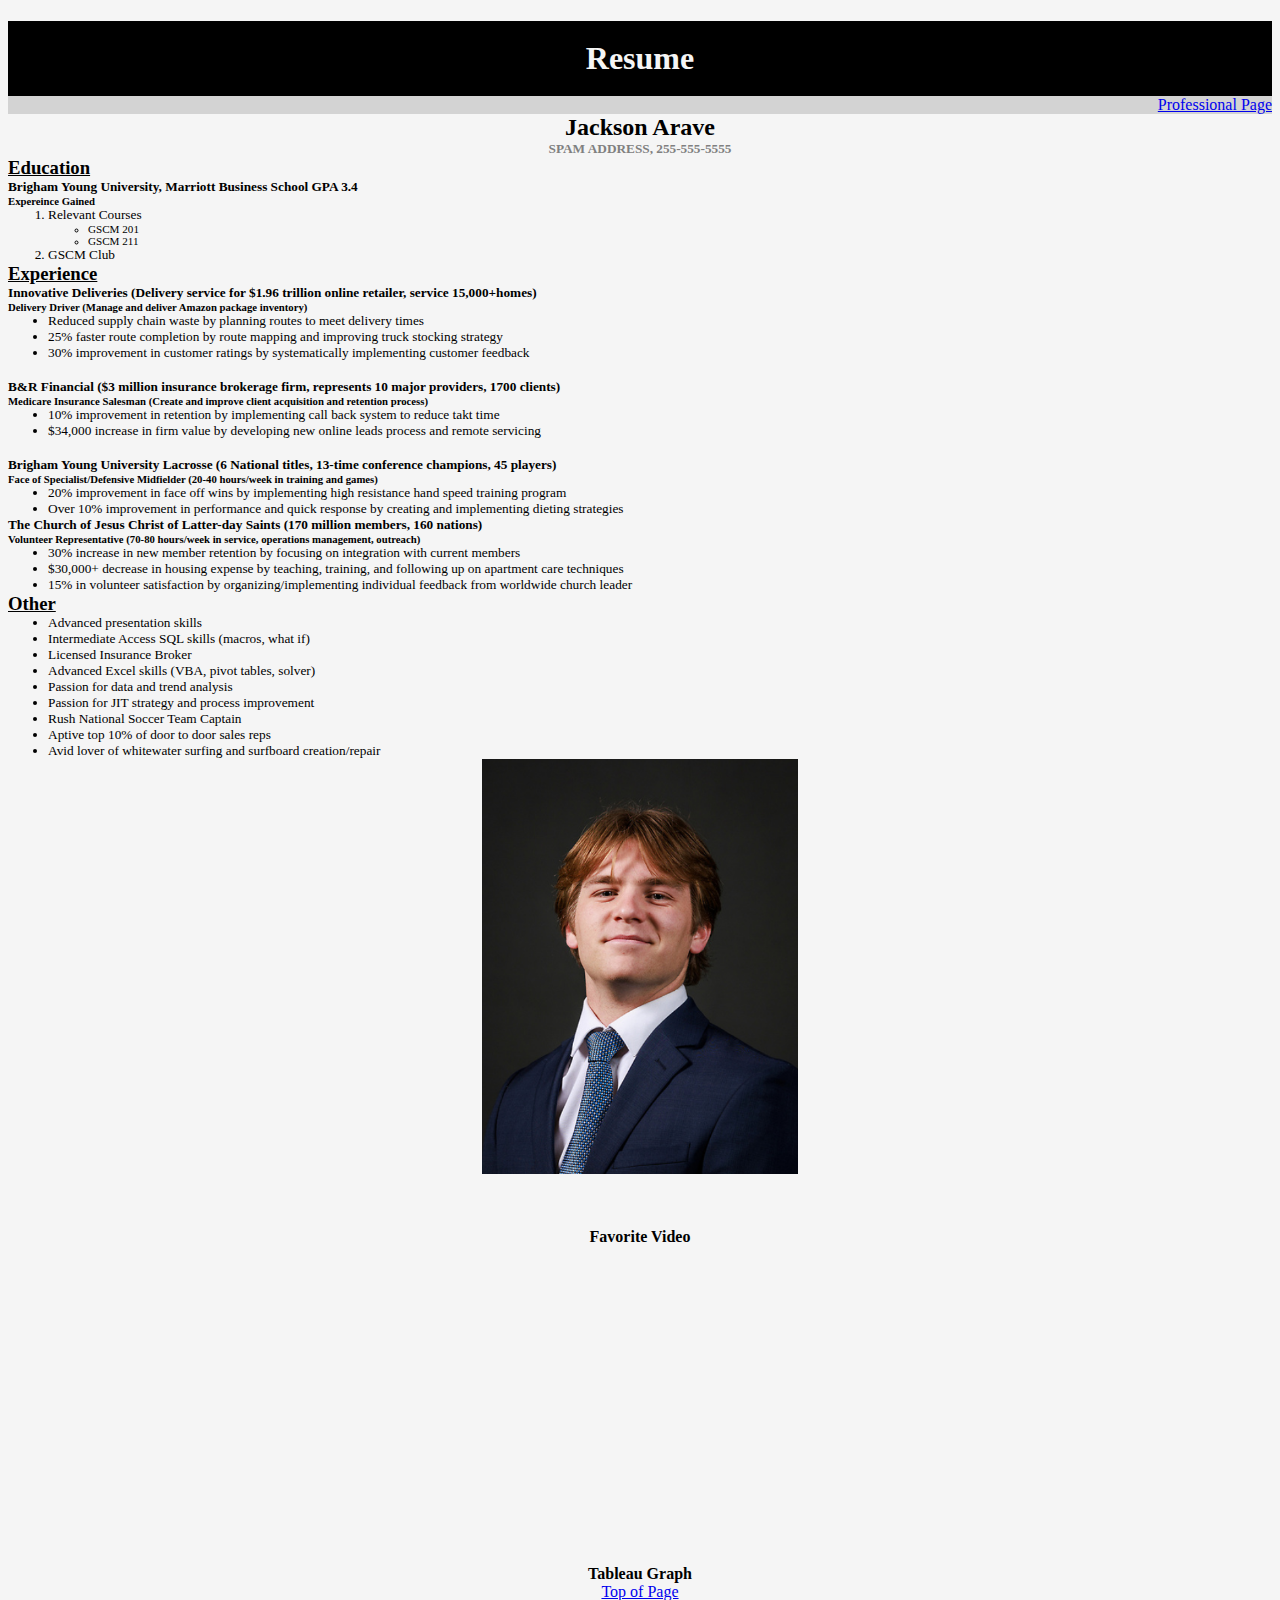
==== myPage.html @ 2af8620d "Add files via upload" ====
<!DOCTYPE html>
<html lang="en">
<head>
    <meta charset="UTF-8">
    <meta name="viewport" content="width=device-width, initial-scale=1.0">
    <link rel="stylesheet" type ="text/css" href="css/mystyles.css">
    <title>My New Page</title>
</head>
<body>
    <div class="common header">
        <h1>Resume</h1>
    </div>
    <nav contenteditable="common">
        <a href="index.html">Professional Page</a>
    </nav> 
    <div class="common header2">
        <h2> Jackson Arave</h2>
    </div>  
    <div class="smalltext">
        <h5>
            SPAM ADDRESS, 255-555-5555
        </h5>
    </div>
    <div class="resume mainbody">
        <h3 class="resumeheader">Education</h3>
        <h5>Brigham Young University, Marriott Business School GPA 3.4</h5>
        <h6>Expereince Gained</h6>
        <ol>
           <li>Relevant Courses
             <ul>
                <li>GSCM 201</li>
                <li>GSCM 211</li>
             </ul>
            </li>
            <li>GSCM Club</li>
        </ol>
        <h3 class="resumeheader">Experience</h3>
        <h5>Innovative Deliveries (Delivery service for $1.96 trillion online retailer, service 15,000+homes)</h5>
        <h6>Delivery Driver (Manage and deliver Amazon package inventory)</h6>
        <ul>
            <li>Reduced supply chain waste by planning routes to meet delivery times</li>
            <li>25% faster route completion by route mapping and improving truck stocking strategy</li>
            <li>30% improvement in customer ratings by systematically implementing customer feedback</li>
        </ul>
        <br>
        <h5>B&R Financial ($3 million insurance brokerage firm, represents 10 major providers, 1700 clients)</h5>
        <h6>Medicare Insurance Salesman (Create and improve client acquisition and retention process) </h6>
        <ul>
            <li>10% improvement in retention by implementing call back system to reduce takt time</li>
            <li>$34,000 increase in firm value by developing new online leads process and remote servicing</li> 
        </ul>
        <br>
        <h5>Brigham Young University Lacrosse (6 National titles, 13-time conference champions, 45 players)</h5>
        <h6>Face of Specialist/Defensive Midfielder (20-40 hours/week in training and games)</h6> 
        <ul>
            <li>20% improvement in face off wins by implementing high resistance hand speed training program</li>
            <li>Over 10% improvement in performance and quick response by creating and implementing dieting strategies</li>
        </ul>
        <h5>The Church of Jesus Christ of Latter-day Saints (170 million members, 160 nations)</h5>   
        <h6>Volunteer Representative (70-80 hours/week in service, operations management, outreach)</h6>
        <ul>
            <li>30% increase in new member retention by focusing on integration with current members  </li>
            <li>$30,000+ decrease in housing expense by teaching, training, and following up on apartment care techniques</li>
            <li>15% in volunteer satisfaction by organizing/implementing individual feedback from worldwide church leader</li>
        </ul>
        <h3 class="resumeheader">Other</h3>
        <ul>
            <li>Advanced presentation skills</li>
            <li>Intermediate Access SQL skills (macros, what if)</li>
            <li>Licensed Insurance Broker</li>
            <li>Advanced Excel skills (VBA, pivot tables, solver)</li>
            <li>Passion for data and trend analysis</li>
            <li>Passion for JIT strategy and process improvement</li>
            <li>Rush National Soccer Team Captain</li>
            <li>Aptive top 10% of door to door sales reps</li>
            <li>Avid lover of whitewater surfing and surfboard creation/repair</li>
        </ul>
    </div>
    <img src="assets/img/IMG_3046.PNG" alt="Jackosn Arave" width="300">
    <br><br><br>
    <div class="mainbodyvid">
        <div class="row gx-4 gx-lg-5 justify-content-center">
            <div class="col-md-10 col-lg-8 col-xl-7">
                <!-- Post preview-->
                <div class="post-preview">
                    
                        <h4 class="mainbodyvid">Favorite Video</h4>
                        <iframe width="560" height="315" src="https://www.youtube.com/embed/tOfuUhDl90w?si=2cNjn-zmrHgJLzHX" title="YouTube video player" frameborder="0" allow="accelerometer; autoplay; clipboard-write; encrypted-media; gyroscope; picture-in-picture; web-share" referrerpolicy="strict-origin-when-cross-origin" allowfullscreen></iframe>
                <div class="d-flex justify-content-end mb-4"><a class="btn btn-primary text-uppercase" href="#!"></a></div>
            </div>
        </div>
    </div>
<h4 class="mainbody">Tableau Graph</h4>
    <div class='tableauPlaceholder' id='viz1713823568457' style='position: relative'><noscript><a href='#'><img alt='Tableau Conference 2018 #TC18 ' src='https:&#47;&#47;public.tableau.com&#47;static&#47;images&#47;DA&#47;DATA24WhoisinTown&#47;TC24SanDiego&#47;1_rss.png' style='border: none' /></a></noscript><object class='tableauViz'  style='display:none;'><param name='host_url' value='https%3A%2F%2Fpublic.tableau.com%2F' /> <param name='embed_code_version' value='3' /> <param name='site_root' value='' /><param name='name' value='DATA24WhoisinTown&#47;TC24SanDiego' /><param name='tabs' value='no' /><param name='toolbar' value='yes' /><param name='static_image' value='https:&#47;&#47;public.tableau.com&#47;static&#47;images&#47;DA&#47;DATA24WhoisinTown&#47;TC24SanDiego&#47;1.png' /> <param name='animate_transition' value='yes' /><param name='display_static_image' value='yes' /><param name='display_spinner' value='yes' /><param name='display_overlay' value='yes' /><param name='display_count' value='yes' /><param name='language' value='en-US' /></object></div>                <script type='text/javascript'>                    var divElement = document.getElementById('viz1713823568457');                    var vizElement = divElement.getElementsByTagName('object')[0];                    if ( divElement.offsetWidth > 800 ) { vizElement.style.width='1300px';vizElement.style.height='727px';} else if ( divElement.offsetWidth > 500 ) { vizElement.style.width='1300px';vizElement.style.height='727px';} else { vizElement.style.width='100%';vizElement.style.height='1327px';}                     var scriptElement = document.createElement('script');                    scriptElement.src = 'https://public.tableau.com/javascripts/api/viz_v1.js';                    vizElement.parentNode.insertBefore(scriptElement, vizElement);                </script>  
    <a href="#top">Top of Page</a>
    <!-- need to have
    unorderd list embedded in a list
on image not from the boostrap theme
embedded youtube video
on page anchor
a custom background color or image
link to a styles sheet
styles sheet needs:
four style definitions
styles that spcify font color
specify font family
three divs that are positioned and styled using your styles
embedded tableau graph
navigation back to professional looking page

**so overall just make the resume on this page and embedda youtube video of someone surfin
about me -->


</body>
</html>
---- css/mystyles.css ----
.common{  
    text-align: center;
    font-family:Georgia, 'Times New Roman', Times, serif; 
}
.mainbodyvid{
    background-color: whitesmoke;
    text-align: center;
}
.mainbody{
    background-color: whitesmoke;
}
.header{
    background-color:black;
    color:whitesmoke;
    height: 75px;
    line-height: 75px;
}

img{
    display: block;
    margin-left: auto;
    margin-right: auto;
    width: 25%;
}
nav{
    background-color: lightgrey;
    padding:10x;
    overflow: hidden;
    text-align: right;
}
body{
    background-color: whitesmoke;
}
.smalltext{
    color: grey;
    text-align: center;
}
.resume{
    text-align: left;
    color:black;
    font-family:Georgia, 'Times New Roman', Times, serif; 
}
ol{
    font-size: smaller;
    margin-top: auto;
    margin-bottom: auto;
}
h2,h3,h4,h5,h6{
    margin-top: auto;
    margin-bottom: auto;
}
ul{
    font-size: smaller;
    margin-top: auto;
    margin-bottom: auto;
}
.resumeheader{
    text-decoration: underline;
}
div{
    margin-top: auto;
    margin-bottom: auto;
}
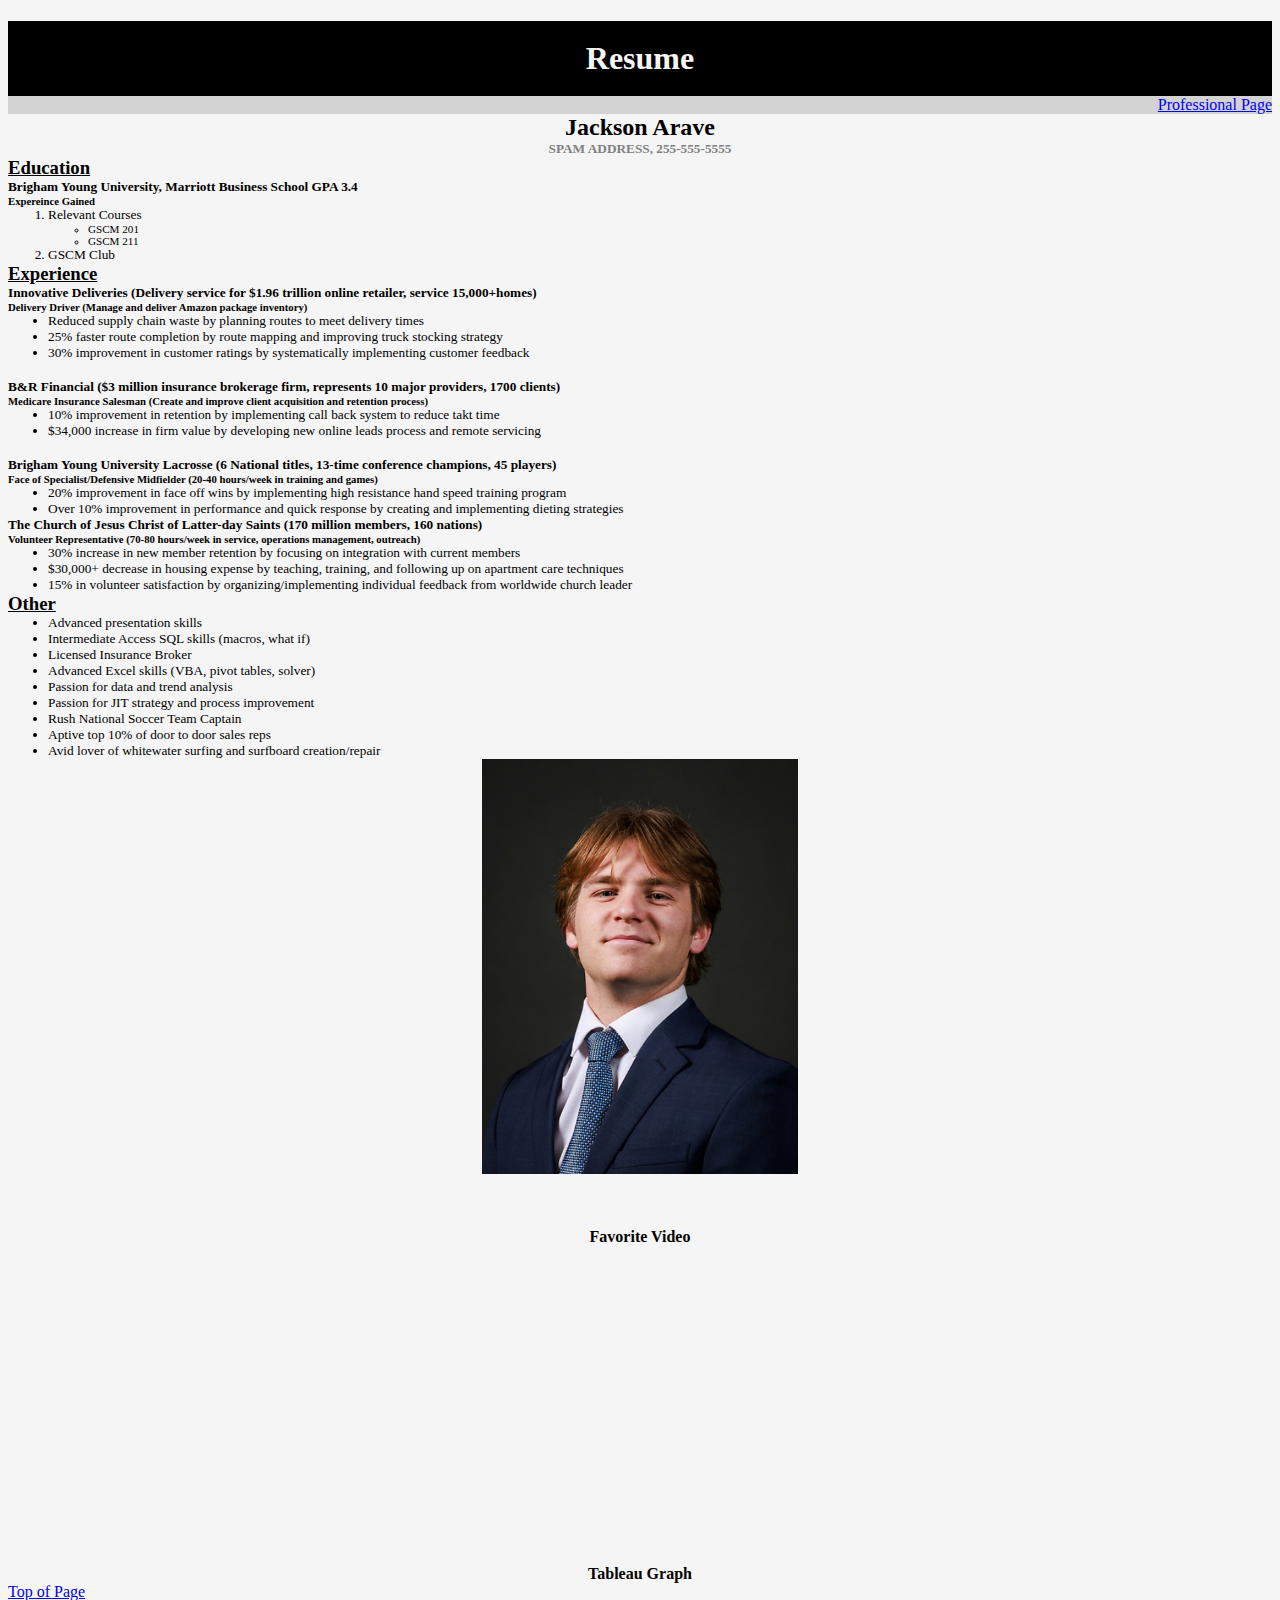
==== commit dd3d4918: "Add files via upload" ====
--- a/myPage.html
+++ b/myPage.html
@@ -79,18 +79,12 @@
     <img src="assets/img/IMG_3046.PNG" alt="Jackosn Arave" width="300">
     <br><br><br>
     <div class="mainbodyvid">
-        <div class="row gx-4 gx-lg-5 justify-content-center">
-            <div class="col-md-10 col-lg-8 col-xl-7">
-                <!-- Post preview-->
-                <div class="post-preview">
-                    
                         <h4 class="mainbodyvid">Favorite Video</h4>
                         <iframe width="560" height="315" src="https://www.youtube.com/embed/tOfuUhDl90w?si=2cNjn-zmrHgJLzHX" title="YouTube video player" frameborder="0" allow="accelerometer; autoplay; clipboard-write; encrypted-media; gyroscope; picture-in-picture; web-share" referrerpolicy="strict-origin-when-cross-origin" allowfullscreen></iframe>
-                <div class="d-flex justify-content-end mb-4"><a class="btn btn-primary text-uppercase" href="#!"></a></div>
             </div>
         </div>
     </div>
-<h4 class="mainbody">Tableau Graph</h4>
+<h4 class="mainbodyvid">Tableau Graph</h4>
     <div class='tableauPlaceholder' id='viz1713823568457' style='position: relative'><noscript><a href='#'><img alt='Tableau Conference 2018 #TC18 ' src='https:&#47;&#47;public.tableau.com&#47;static&#47;images&#47;DA&#47;DATA24WhoisinTown&#47;TC24SanDiego&#47;1_rss.png' style='border: none' /></a></noscript><object class='tableauViz'  style='display:none;'><param name='host_url' value='https%3A%2F%2Fpublic.tableau.com%2F' /> <param name='embed_code_version' value='3' /> <param name='site_root' value='' /><param name='name' value='DATA24WhoisinTown&#47;TC24SanDiego' /><param name='tabs' value='no' /><param name='toolbar' value='yes' /><param name='static_image' value='https:&#47;&#47;public.tableau.com&#47;static&#47;images&#47;DA&#47;DATA24WhoisinTown&#47;TC24SanDiego&#47;1.png' /> <param name='animate_transition' value='yes' /><param name='display_static_image' value='yes' /><param name='display_spinner' value='yes' /><param name='display_overlay' value='yes' /><param name='display_count' value='yes' /><param name='language' value='en-US' /></object></div>                <script type='text/javascript'>                    var divElement = document.getElementById('viz1713823568457');                    var vizElement = divElement.getElementsByTagName('object')[0];                    if ( divElement.offsetWidth > 800 ) { vizElement.style.width='1300px';vizElement.style.height='727px';} else if ( divElement.offsetWidth > 500 ) { vizElement.style.width='1300px';vizElement.style.height='727px';} else { vizElement.style.width='100%';vizElement.style.height='1327px';}                     var scriptElement = document.createElement('script');                    scriptElement.src = 'https://public.tableau.com/javascripts/api/viz_v1.js';                    vizElement.parentNode.insertBefore(scriptElement, vizElement);                </script>  
     <a href="#top">Top of Page</a>
     <!-- need to have
